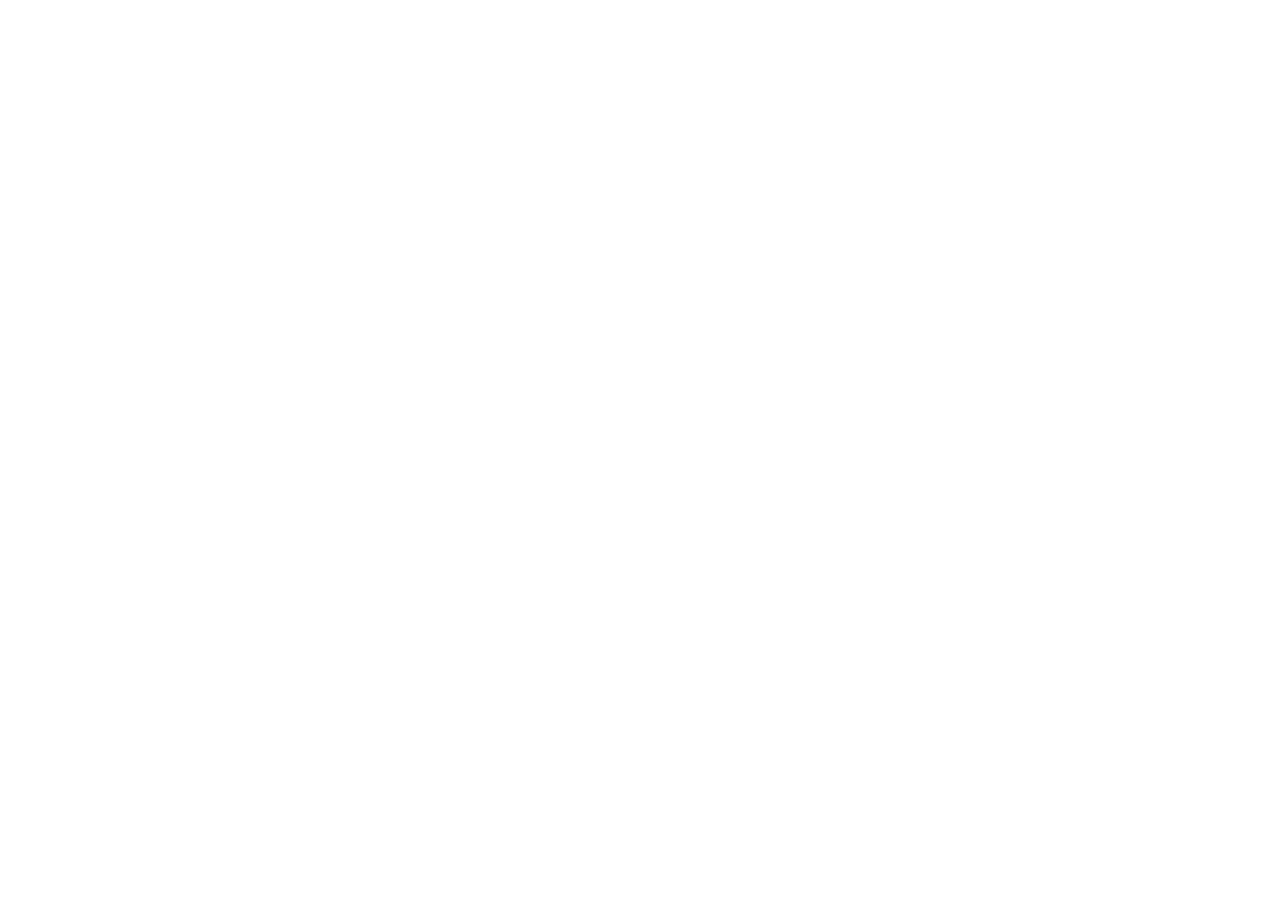
==== vuecart/index.html @ 333230e3 "first commit" ====
<!DOCTYPE html><html><head><meta charset=utf-8><meta name=viewport content="width=device-width,initial-scale=1"><title>vuecart</title><link href=/static/css/app.5d6d71b92186c50634895dc026c80e15.css rel=stylesheet></head><body><div id=app></div><script type=text/javascript src=/static/js/manifest.3af61d1a1635e094bf02.js></script><script type=text/javascript src=/static/js/vendor.c4bb8bc4eb3d27951553.js></script><script type=text/javascript src=/static/js/app.46d133233244afeec583.js></script></body></html>
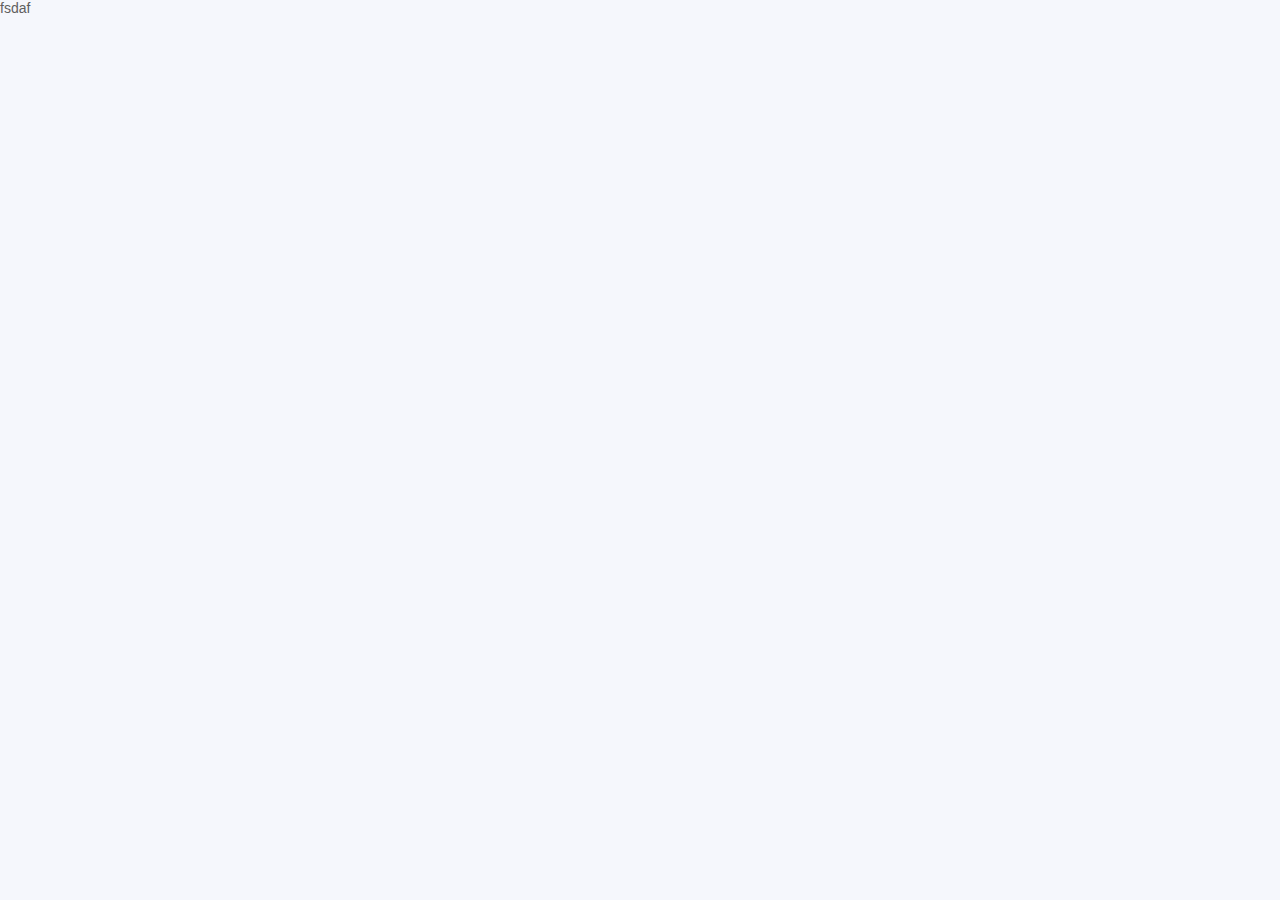
==== commit 92b2ba51: "second commit" ====
--- a/vuecart/index.html
+++ b/vuecart/index.html
@@ -1 +1 @@
-<!DOCTYPE html><html><head><meta charset=utf-8><meta name=viewport content="width=device-width,initial-scale=1"><title>vuecart</title><link href=/static/css/app.5d6d71b92186c50634895dc026c80e15.css rel=stylesheet></head><body><div id=app></div><script type=text/javascript src=/static/js/manifest.3af61d1a1635e094bf02.js></script><script type=text/javascript src=/static/js/vendor.c4bb8bc4eb3d27951553.js></script><script type=text/javascript src=/static/js/app.46d133233244afeec583.js></script></body></html>+<!DOCTYPE html><html><head><meta charset=utf-8><meta name=viewport content="width=device-width,initial-scale=1"><title>vuecart</title><link href=./static/css/app.5d6d71b92186c50634895dc026c80e15.css rel=stylesheet></head><body><div id=app></div><script type=text/javascript src=./static/js/manifest.1d74ef7c6bb1597e8e38.js></script><script type=text/javascript src=./static/js/vendor.c4bb8bc4eb3d27951553.js></script><script type=text/javascript src=./static/js/app.237180c23737977f9783.js></script>fsdaf</body></html>